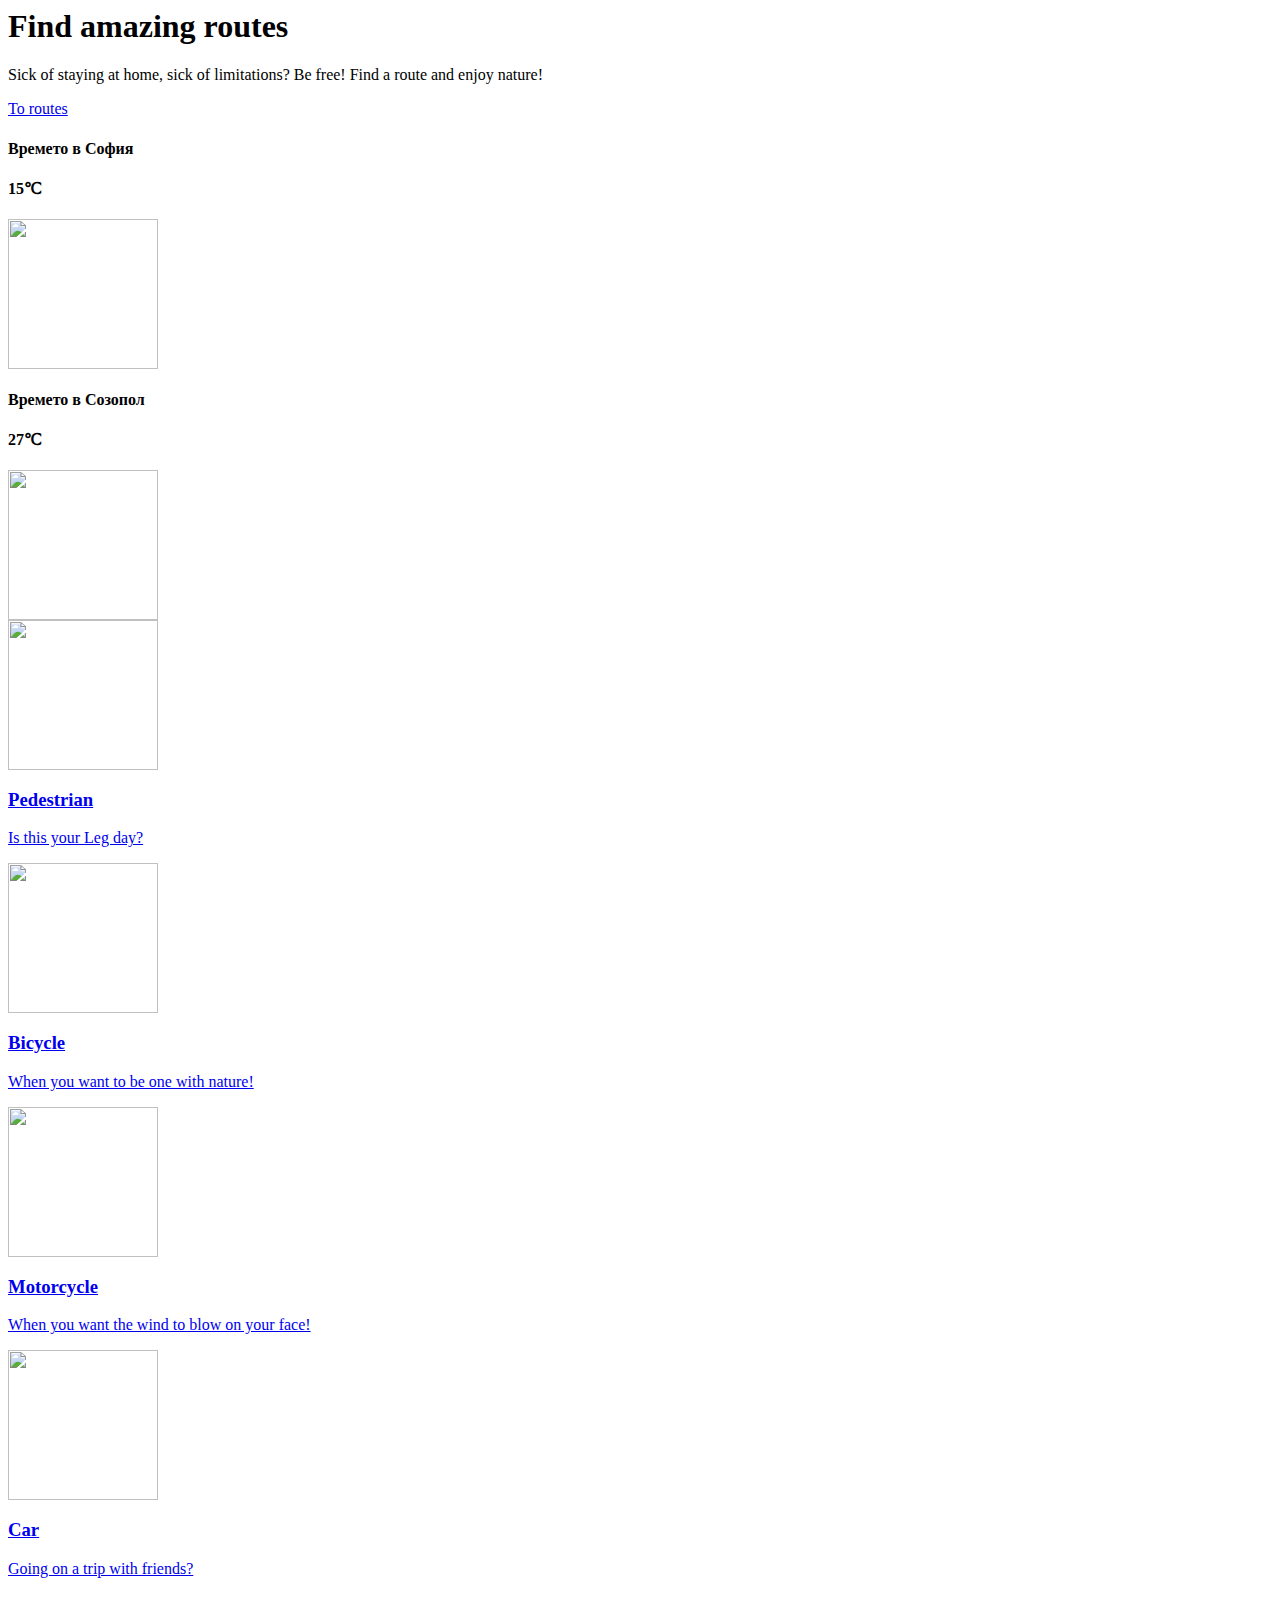
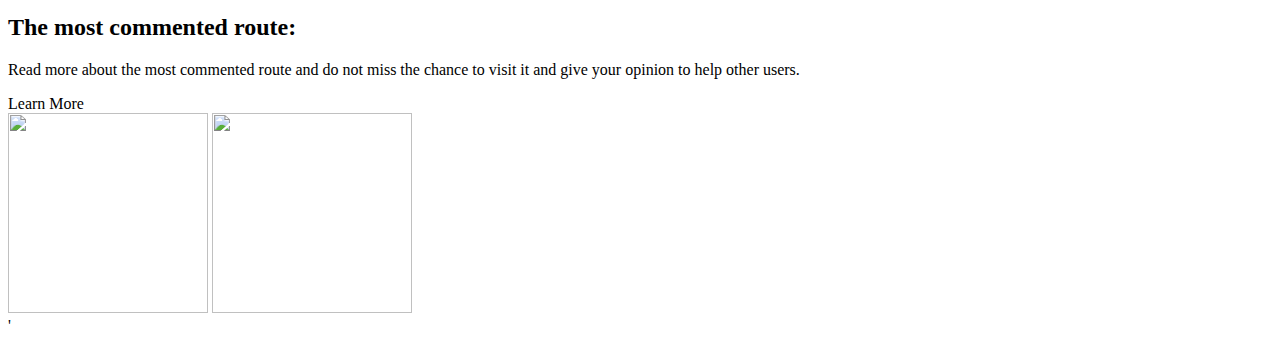
==== pathfinder/src/main/resources/templates/index.html @ 240d9bc5 "changed repeated code blocks in html with fragments" ====
<html lang="en"
      xmlns:th="http://www.thymeleaf.org">

<head>
    <title>Pathfinder</title>
    <th:block th:include="~{/fragments/head}" />
</head>
<body>
<div class="wrapper">
    <!-- Navigation -->
<th:block th:include="~{fragments/header}" />
    <!-- Top Container -->
    <section class="top-container">
        <div class="showcase">
            <h1>Find amazing routes</h1>
            <p>Sick of staying at home, sick of limitations? Be free! Find a route and enjoy nature!</p>
            <a href="/routes" class="btn">To routes</a>
        </div>
        <div class="top-box top-box-a">
            <h4>Времето в София</h4>
            <h4><span id="box-a-temp">15</span><span>&#8451;</span></h4>
            <img id="box-a-img" src="/images/sun.png" height="150px" alt="">
        </div>
        <div class="top-box top-box-b">
            <h4>Времето в Созопол</h4>
            <h4><span id="box-b-temp">27</span><span>&#8451;</span></h4>
            <img id="box-b-img" src="/images/cloudy.png" height="150px" alt="">
        </div>
    </section>

    <!-- Boxes Section -->
    <section class="boxes">
        <a href="/" class="main-btn" >
            <div class="box">
                <img src="/images/pedestrian.png" height="150px" alt="">
                <h3>Pedestrian</h3>
                <p>Is this your Leg day?</p>
            </div>
        </a>
        <a href="/" class="main-btn" >
            <div class="box">
                <img src="/images/bicycle.png" height="150px" alt="">
                <h3>Bicycle</h3>
                <p>When you want to be one with nature!</p>
            </div>
        </a>
        <a href="/" class="main-btn" >
            <div class="box">
                <img src="/images/motorcycle.png" height="150px" alt="">
                <h3>Motorcycle</h3>
                <p>When you want the wind to blow on your face!</p>
            </div>
        </a>
        <a href="/" class="main-btn" >
            <div class="box">
                <img src="/images/car.png" height="150px" alt="">
                <h3>Car</h3>
                <p>Going on a trip with friends?</p>
            </div>
        </a>
    </section>

    <!-- Info Section -->
    <section class="road">
        <img th:src="${mostCommented.pictures[0].url}" alt="">
        <div>
            <h2>The most commented route: <span th:text="${mostCommented.name}"></span></h2>
            <p>Read more about the most commented route and do not miss the
                chance to visit it and give your opinion to help other users.</p>
            <!-- Generate link to route -->
            <a th:href="@{/routes/details/:id(id=${mostCommented.id})}" class="btn">Learn More</a>
        </div>
    </section>

    <!-- Portfolio -->
    <section class="gallery">
        <img src="http://res.cloudinary.com/ch-cloud/image/upload/v1630583467/koncyanx4gqwzt9vxgx4.jpg" width="200px" height="200px" alt="">
        <img src="http://res.cloudinary.com/ch-cloud/image/upload/v1630582448/oowojgn4lagybkvv20jb.jpg" width="200px" height="200px" alt="">
    </section>

    <!-- <script th:src="@{/js/weather.js}"></script> -->
</div>
<!-- Wrapper Ends -->'

<th:block th:include="/fragments/footer" />
</body>

</html>
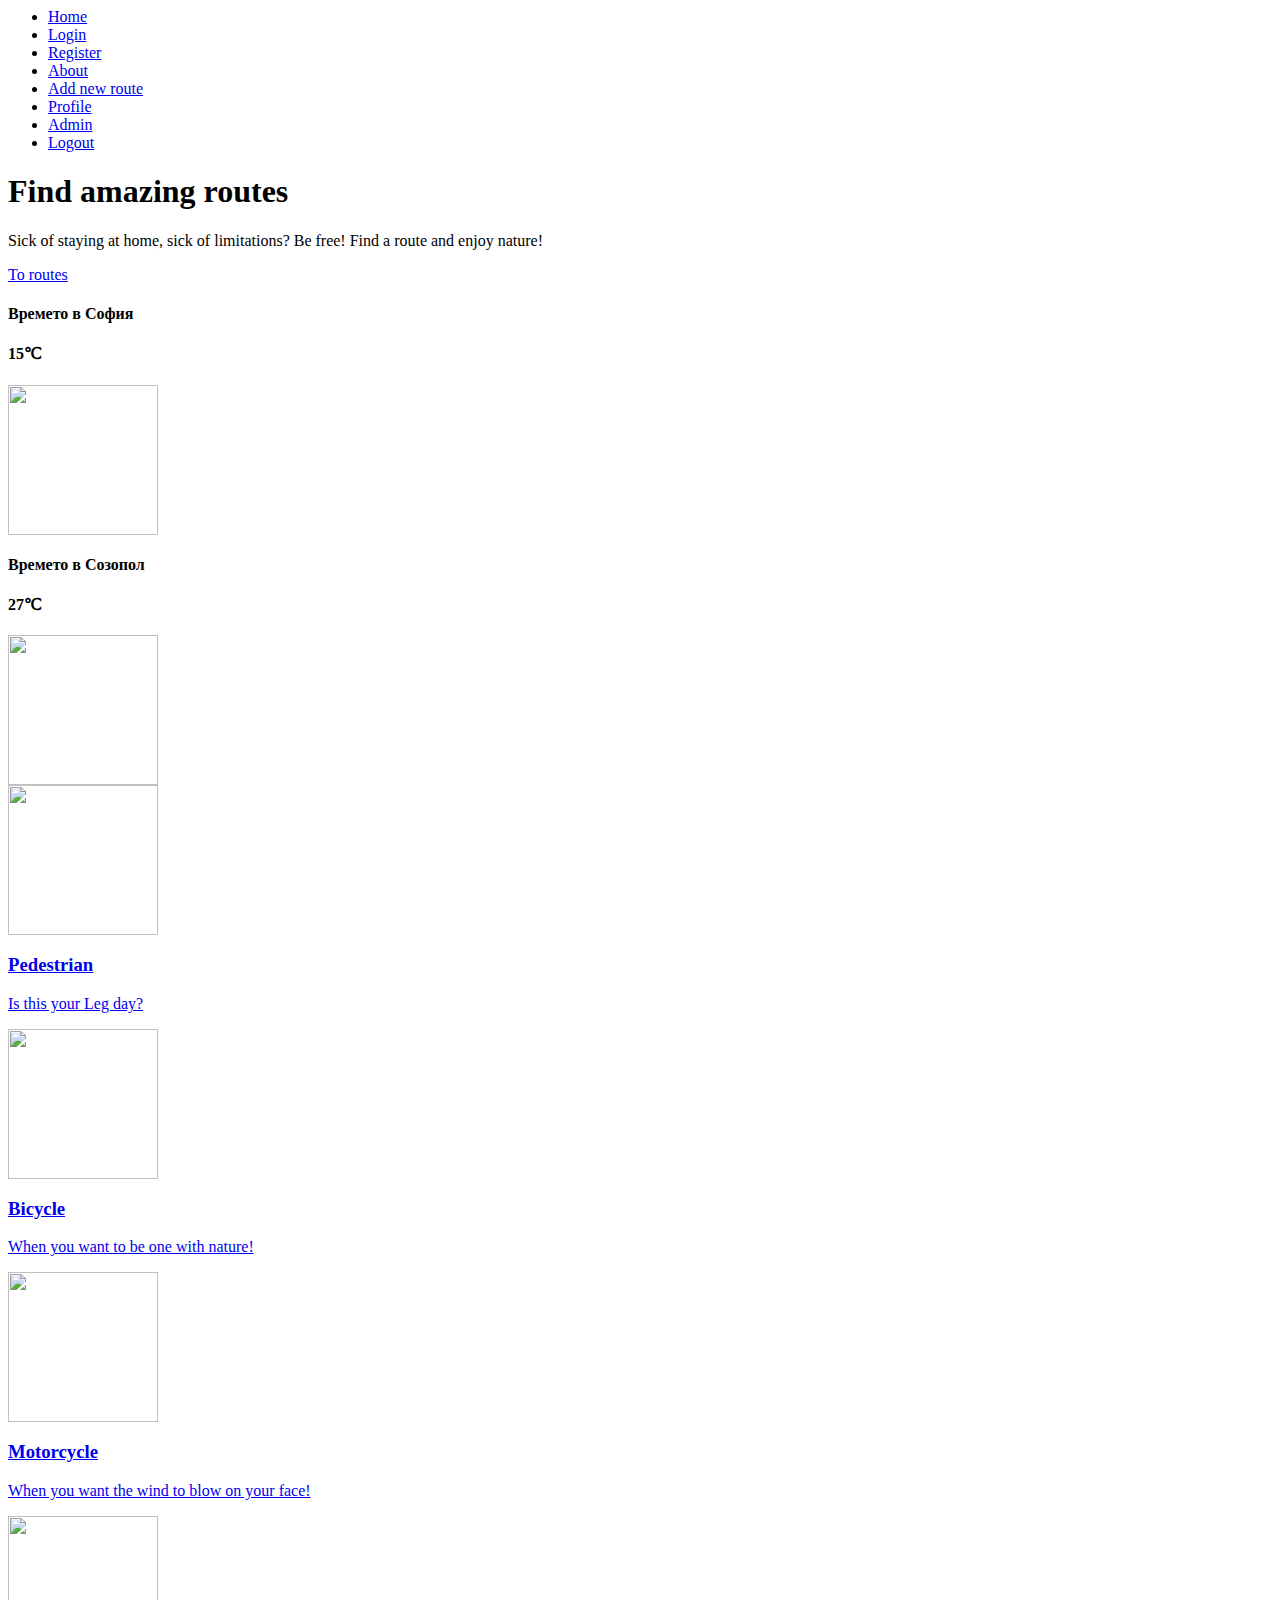
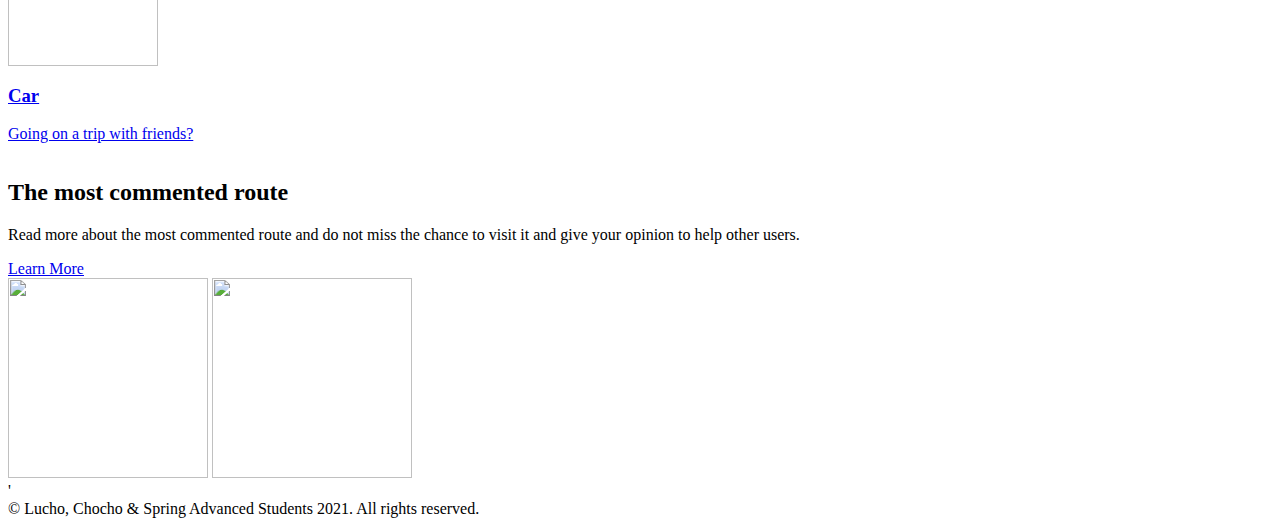
==== commit 4158ff27: "initial commit" ====
--- a/pathfinder/src/main/resources/templates/index.html
+++ b/pathfinder/src/main/resources/templates/index.html
@@ -1,88 +1,134 @@
-<html lang="en"
-      xmlns:th="http://www.thymeleaf.org">
-
-<head>
-    <title>Pathfinder</title>
-    <th:block th:include="~{/fragments/head}" />
-</head>
-<body>
-<div class="wrapper">
-    <!-- Navigation -->
-<th:block th:include="~{fragments/header}" />
-    <!-- Top Container -->
-    <section class="top-container">
-        <div class="showcase">
-            <h1>Find amazing routes</h1>
-            <p>Sick of staying at home, sick of limitations? Be free! Find a route and enjoy nature!</p>
-            <a href="/routes" class="btn">To routes</a>
-        </div>
-        <div class="top-box top-box-a">
-            <h4>Времето в София</h4>
-            <h4><span id="box-a-temp">15</span><span>&#8451;</span></h4>
-            <img id="box-a-img" src="/images/sun.png" height="150px" alt="">
-        </div>
-        <div class="top-box top-box-b">
-            <h4>Времето в Созопол</h4>
-            <h4><span id="box-b-temp">27</span><span>&#8451;</span></h4>
-            <img id="box-b-img" src="/images/cloudy.png" height="150px" alt="">
-        </div>
-    </section>
-
-    <!-- Boxes Section -->
-    <section class="boxes">
-        <a href="/" class="main-btn" >
-            <div class="box">
-                <img src="/images/pedestrian.png" height="150px" alt="">
-                <h3>Pedestrian</h3>
-                <p>Is this your Leg day?</p>
-            </div>
-        </a>
-        <a href="/" class="main-btn" >
-            <div class="box">
-                <img src="/images/bicycle.png" height="150px" alt="">
-                <h3>Bicycle</h3>
-                <p>When you want to be one with nature!</p>
-            </div>
-        </a>
-        <a href="/" class="main-btn" >
-            <div class="box">
-                <img src="/images/motorcycle.png" height="150px" alt="">
-                <h3>Motorcycle</h3>
-                <p>When you want the wind to blow on your face!</p>
-            </div>
-        </a>
-        <a href="/" class="main-btn" >
-            <div class="box">
-                <img src="/images/car.png" height="150px" alt="">
-                <h3>Car</h3>
-                <p>Going on a trip with friends?</p>
-            </div>
-        </a>
-    </section>
-
-    <!-- Info Section -->
-    <section class="road">
-        <img th:src="${mostCommented.pictures[0].url}" alt="">
-        <div>
-            <h2>The most commented route: <span th:text="${mostCommented.name}"></span></h2>
-            <p>Read more about the most commented route and do not miss the
-                chance to visit it and give your opinion to help other users.</p>
-            <!-- Generate link to route -->
-            <a th:href="@{/routes/details/:id(id=${mostCommented.id})}" class="btn">Learn More</a>
-        </div>
-    </section>
-
-    <!-- Portfolio -->
-    <section class="gallery">
-        <img src="http://res.cloudinary.com/ch-cloud/image/upload/v1630583467/koncyanx4gqwzt9vxgx4.jpg" width="200px" height="200px" alt="">
-        <img src="http://res.cloudinary.com/ch-cloud/image/upload/v1630582448/oowojgn4lagybkvv20jb.jpg" width="200px" height="200px" alt="">
-    </section>
-
-    <!-- <script th:src="@{/js/weather.js}"></script> -->
-</div>
-<!-- Wrapper Ends -->'
-
-<th:block th:include="/fragments/footer" />
-</body>
-
-</html>
+<html lang="en"
+      xmlns:th="http://www.thymeleaf.org">
+
+<head>
+    <meta charset="UTF-8"/>
+    <meta name="viewport" content="width=device-width, initial-scale=1.0"/>
+    <title>Pathfinder</title>
+    <link rel="stylesheet" href="/css/bootstrap.min.css"/>
+    <link rel="stylesheet" href="/css/styles.css">
+    <link rel="stylesheet" href="/css/mobile.css">
+    <link rel="stylesheet" href="https://use.fontawesome.com/releases/v5.15.4/css/all.css"
+          integrity="sha384-DyZ88mC6Up2uqS4h/KRgHuoeGwBcD4Ng9SiP4dIRy0EXTlnuz47vAwmeGwVChigm" crossorigin="anonymous">
+    <link rel="stylesheet" href="https://unpkg.com/leaflet@1.4.0/dist/leaflet.css"
+          integrity="sha512-puBpdR0798OZvTTbP4A8Ix/l+A4dHDD0DGqYW6RQ+9jxkRFclaxxQb/SJAWZfWAkuyeQUytO7+7N4QKrDh+drA=="
+          crossorigin=""/>
+    <script src="https://unpkg.com/leaflet@1.4.0/dist/leaflet.js"
+            integrity="sha512-QVftwZFqvtRNi0ZyCtsznlKSWOStnDORoefr1enyq5mVL4tmKB3S/EnC3rRJcxCPavG10IcrVGSmPh6Qw5lwrg=="
+            crossorigin=""></script>
+</head>
+<body>
+<div class="wrapper">
+    <!-- Navigation -->
+    <header>
+    <nav class="main-nav">
+        <ul>
+                <li>
+                    <a href="/">Home</a>
+                </li>
+                <li>
+                    <a href="/">Login</a>
+                </li>
+                <li>
+                    <a href="/">Register</a>
+                </li>
+                <li>
+                    <a href="/">About</a>
+                </li>
+				<li>
+                    <a href="/">Add new route</a>
+                </li>
+                <li>
+                    <a href="/">Profile</a>
+                </li>
+                <li>
+                    <a href="/">Admin</a>
+                </li>
+                <li>
+                    <a href="/">Logout</a>
+                </li>
+        </ul>
+    </nav>
+</header>
+    <!-- Top Container -->
+    <section class="top-container">
+        <div class="showcase">
+            <h1>Find amazing routes</h1>
+            <p>Sick of staying at home, sick of limitations? Be free! Find a route and enjoy nature!</p>
+            <a href="/routes" class="btn">To routes</a>
+        </div>
+        <div class="top-box top-box-a">
+            <h4>Времето в София</h4>
+            <h4><span id="box-a-temp">15</span><span>&#8451;</span></h4>
+            <img id="box-a-img" src="/images/sun.png" height="150px" alt="">
+        </div>
+        <div class="top-box top-box-b">
+            <h4>Времето в Созопол</h4>
+            <h4><span id="box-b-temp">27</span><span>&#8451;</span></h4>
+            <img id="box-b-img" src="/images/cloudy.png" height="150px" alt="">
+        </div>
+    </section>
+
+    <!-- Boxes Section -->
+    <section class="boxes">
+        <a href="/" class="main-btn" >
+            <div class="box">
+                <img src="/images/pedestrian.png" height="150px" alt="">
+                <h3>Pedestrian</h3>
+                <p>Is this your Leg day?</p>
+            </div>
+        </a>
+        <a href="/" class="main-btn" >
+            <div class="box">
+                <img src="/images/bicycle.png" height="150px" alt="">
+                <h3>Bicycle</h3>
+                <p>When you want to be one with nature!</p>
+            </div>
+        </a>
+        <a href="/" class="main-btn" >
+            <div class="box">
+                <img src="/images/motorcycle.png" height="150px" alt="">
+                <h3>Motorcycle</h3>
+                <p>When you want the wind to blow on your face!</p>
+            </div>
+        </a>
+        <a href="/" class="main-btn" >
+            <div class="box">
+                <img src="/images/car.png" height="150px" alt="">
+                <h3>Car</h3>
+                <p>Going on a trip with friends?</p>
+            </div>
+        </a>
+    </section>
+
+    <!-- Info Section -->
+    <section class="road">
+        <img src="/images/most-commented.jpg" alt="">
+        <div>
+            <h2>The most commented route</h2>
+            <p>Read more about the most commented route and do not miss the
+                chance to visit it and give your opinion to help other users.</p>
+            <a href="/" class="btn">Learn More</a>
+        </div>
+    </section>
+
+    <!-- Portfolio -->
+    <section class="gallery">
+        <img src="http://res.cloudinary.com/ch-cloud/image/upload/v1630583467/koncyanx4gqwzt9vxgx4.jpg" width="200px" height="200px" alt="">
+        <img src="http://res.cloudinary.com/ch-cloud/image/upload/v1630582448/oowojgn4lagybkvv20jb.jpg" width="200px" height="200px" alt="">
+    </section>
+
+    <!-- <script th:src="@{/js/weather.js}"></script> -->
+</div>
+<!-- Wrapper Ends -->'
+
+<footer class="footer bg-blur rounded">
+    <div class="container-fluid text-center">
+        <div class="h5 text-white">
+            &copy; Lucho, Chocho & Spring Advanced Students 2021. All rights reserved.
+        </div>
+    </div>
+</footer>
+</body>
+
+</html>
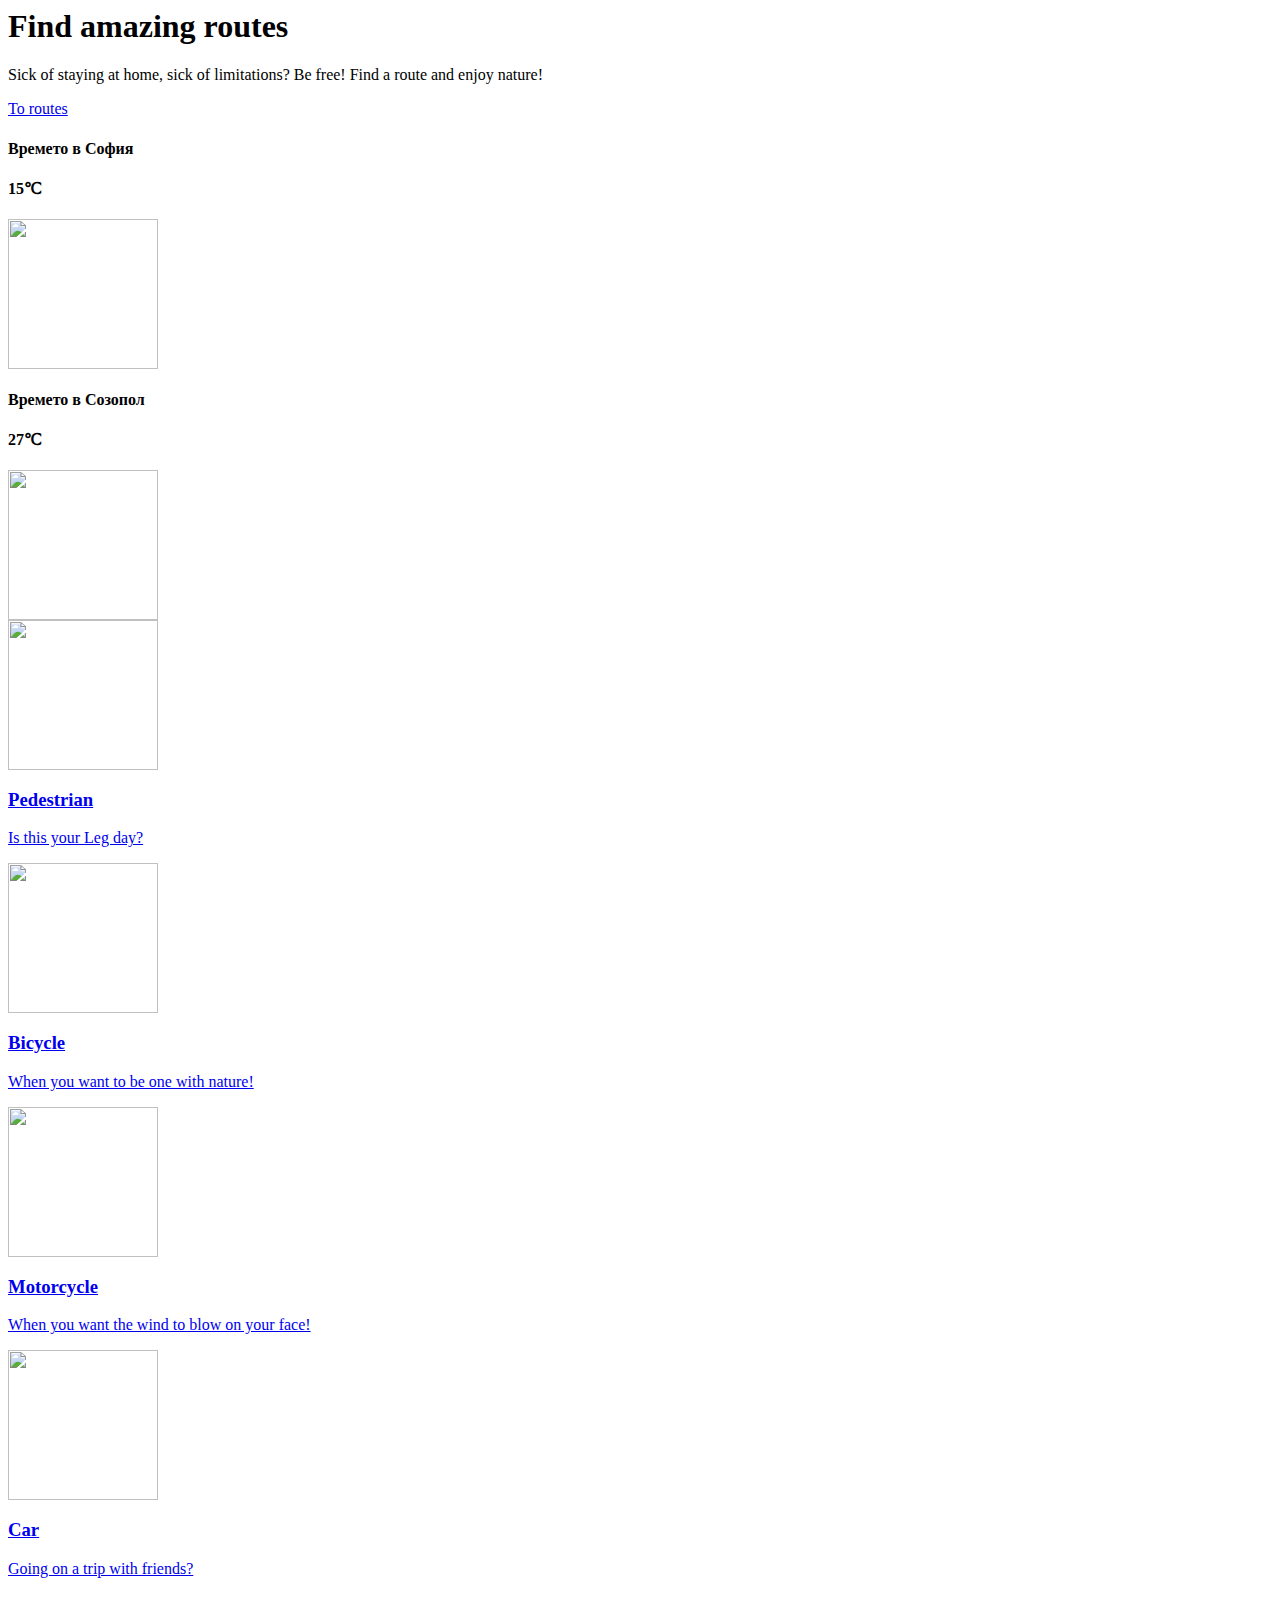
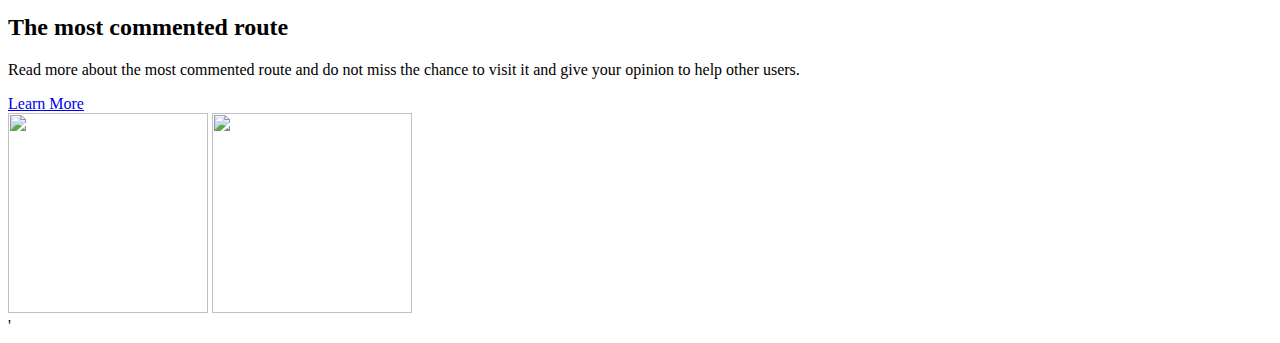
==== commit 9e106ed2: "Separated index.html file and added applicationBeanConfig class" ====
--- a/pathfinder/src/main/resources/templates/index.html
+++ b/pathfinder/src/main/resources/templates/index.html
@@ -1,55 +1,11 @@
 <html lang="en"
       xmlns:th="http://www.thymeleaf.org">
 
-<head>
-    <meta charset="UTF-8"/>
-    <meta name="viewport" content="width=device-width, initial-scale=1.0"/>
-    <title>Pathfinder</title>
-    <link rel="stylesheet" href="/css/bootstrap.min.css"/>
-    <link rel="stylesheet" href="/css/styles.css">
-    <link rel="stylesheet" href="/css/mobile.css">
-    <link rel="stylesheet" href="https://use.fontawesome.com/releases/v5.15.4/css/all.css"
-          integrity="sha384-DyZ88mC6Up2uqS4h/KRgHuoeGwBcD4Ng9SiP4dIRy0EXTlnuz47vAwmeGwVChigm" crossorigin="anonymous">
-    <link rel="stylesheet" href="https://unpkg.com/leaflet@1.4.0/dist/leaflet.css"
-          integrity="sha512-puBpdR0798OZvTTbP4A8Ix/l+A4dHDD0DGqYW6RQ+9jxkRFclaxxQb/SJAWZfWAkuyeQUytO7+7N4QKrDh+drA=="
-          crossorigin=""/>
-    <script src="https://unpkg.com/leaflet@1.4.0/dist/leaflet.js"
-            integrity="sha512-QVftwZFqvtRNi0ZyCtsznlKSWOStnDORoefr1enyq5mVL4tmKB3S/EnC3rRJcxCPavG10IcrVGSmPh6Qw5lwrg=="
-            crossorigin=""></script>
-</head>
+<head th:replace="fragments/common::head"></head>
 <body>
 <div class="wrapper">
     <!-- Navigation -->
-    <header>
-    <nav class="main-nav">
-        <ul>
-                <li>
-                    <a href="/">Home</a>
-                </li>
-                <li>
-                    <a href="/">Login</a>
-                </li>
-                <li>
-                    <a href="/">Register</a>
-                </li>
-                <li>
-                    <a href="/">About</a>
-                </li>
-				<li>
-                    <a href="/">Add new route</a>
-                </li>
-                <li>
-                    <a href="/">Profile</a>
-                </li>
-                <li>
-                    <a href="/">Admin</a>
-                </li>
-                <li>
-                    <a href="/">Logout</a>
-                </li>
-        </ul>
-    </nav>
-</header>
+    <header th:replace="/fragments/common::navigation"></header>
     <!-- Top Container -->
     <section class="top-container">
         <div class="showcase">
@@ -122,13 +78,7 @@
 </div>
 <!-- Wrapper Ends -->'
 
-<footer class="footer bg-blur rounded">
-    <div class="container-fluid text-center">
-        <div class="h5 text-white">
-            &copy; Lucho, Chocho & Spring Advanced Students 2021. All rights reserved.
-        </div>
-    </div>
-</footer>
+<footer th:replace="fragments/common::footer"></footer>
 </body>
 
 </html>
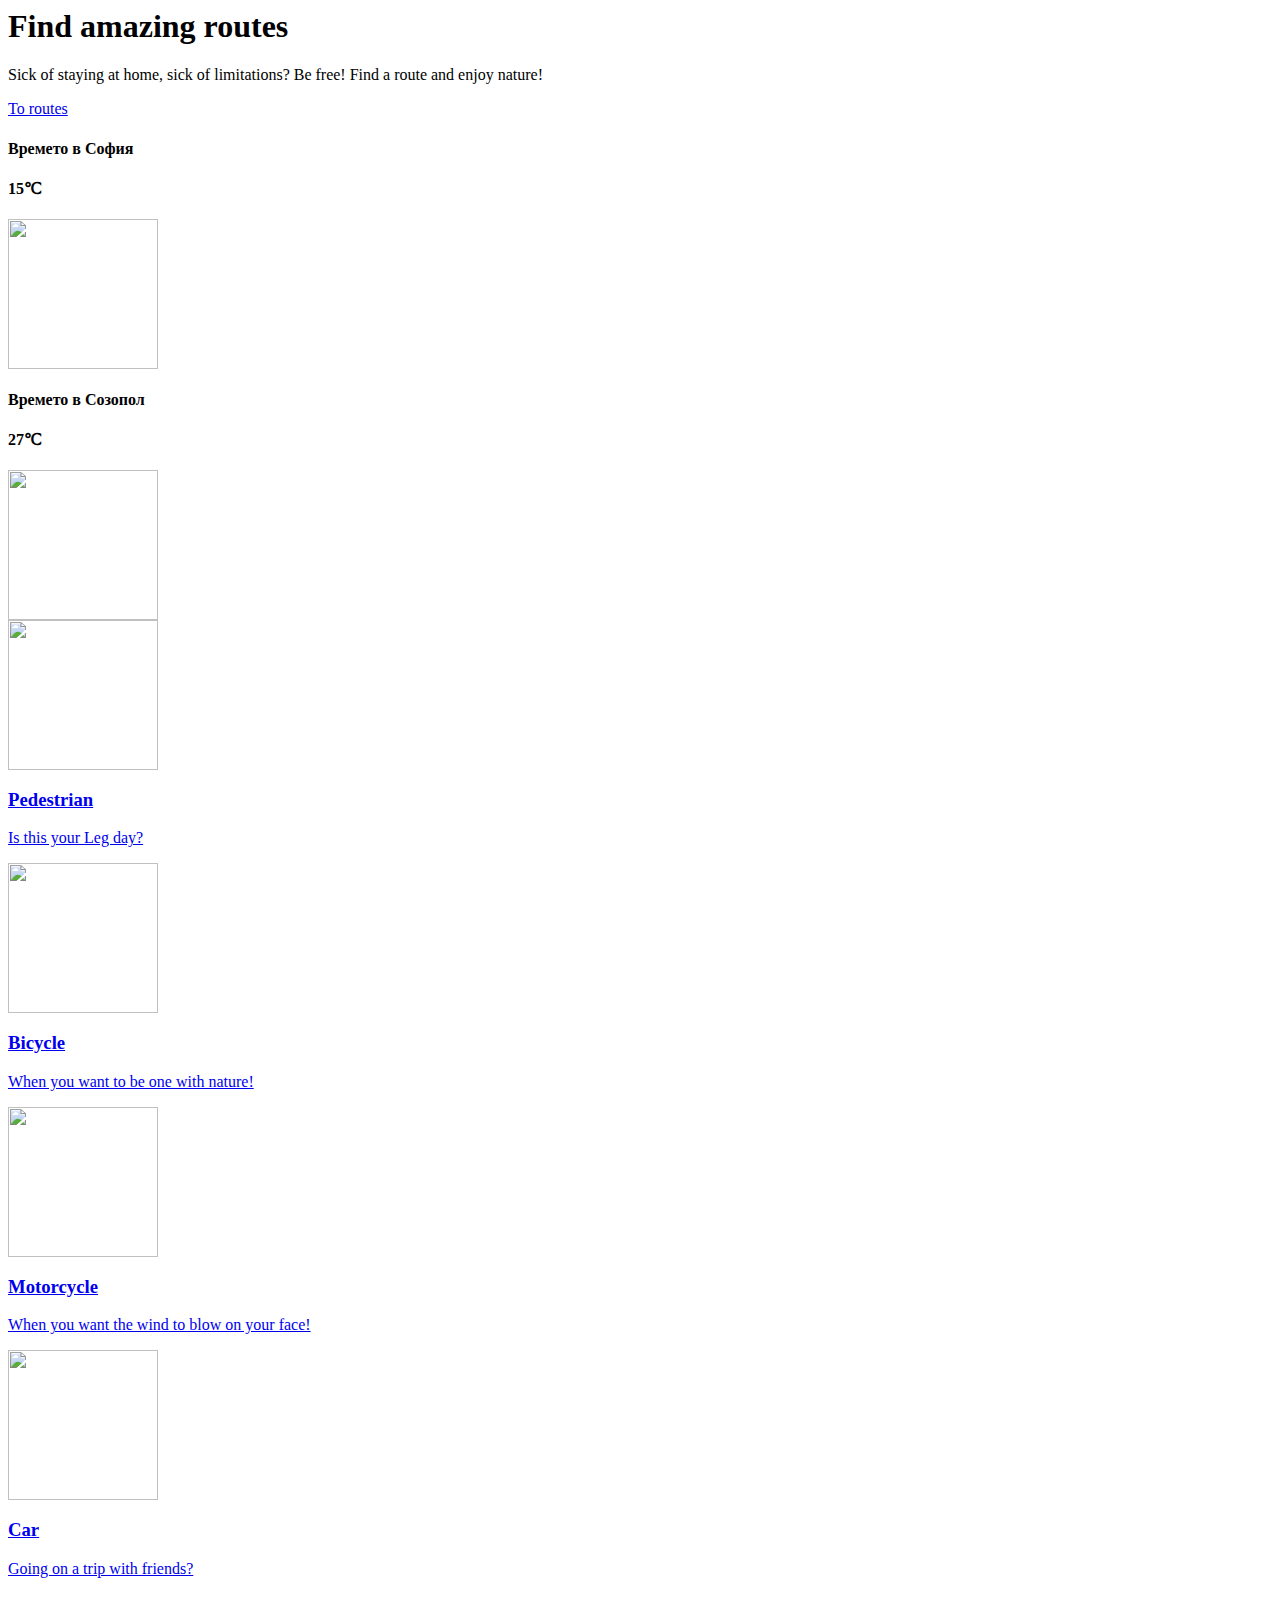
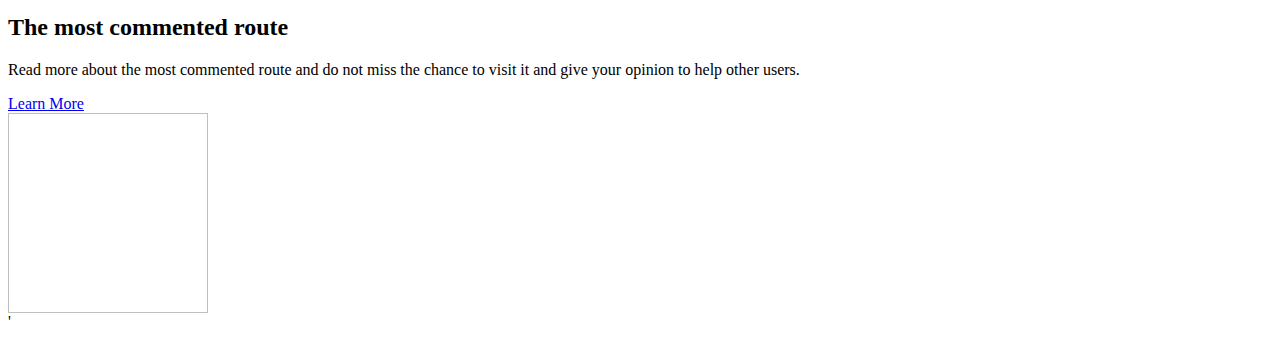
==== commit 0d22e468: "Added Picture GetMapping and classes" ====
--- a/pathfinder/src/main/resources/templates/index.html
+++ b/pathfinder/src/main/resources/templates/index.html
@@ -70,8 +70,8 @@
 
     <!-- Portfolio -->
     <section class="gallery">
-        <img src="http://res.cloudinary.com/ch-cloud/image/upload/v1630583467/koncyanx4gqwzt9vxgx4.jpg" width="200px" height="200px" alt="">
-        <img src="http://res.cloudinary.com/ch-cloud/image/upload/v1630582448/oowojgn4lagybkvv20jb.jpg" width="200px" height="200px" alt="">
+<!--        за всеки един p (picture) : подаваме колекция pictures и закачаме за th:src -> всеки един picture-->
+        <img th:each="p : ${pictures}" th:src="${p}" width="200px" height="200px" alt="">
     </section>
 
     <!-- <script th:src="@{/js/weather.js}"></script> -->
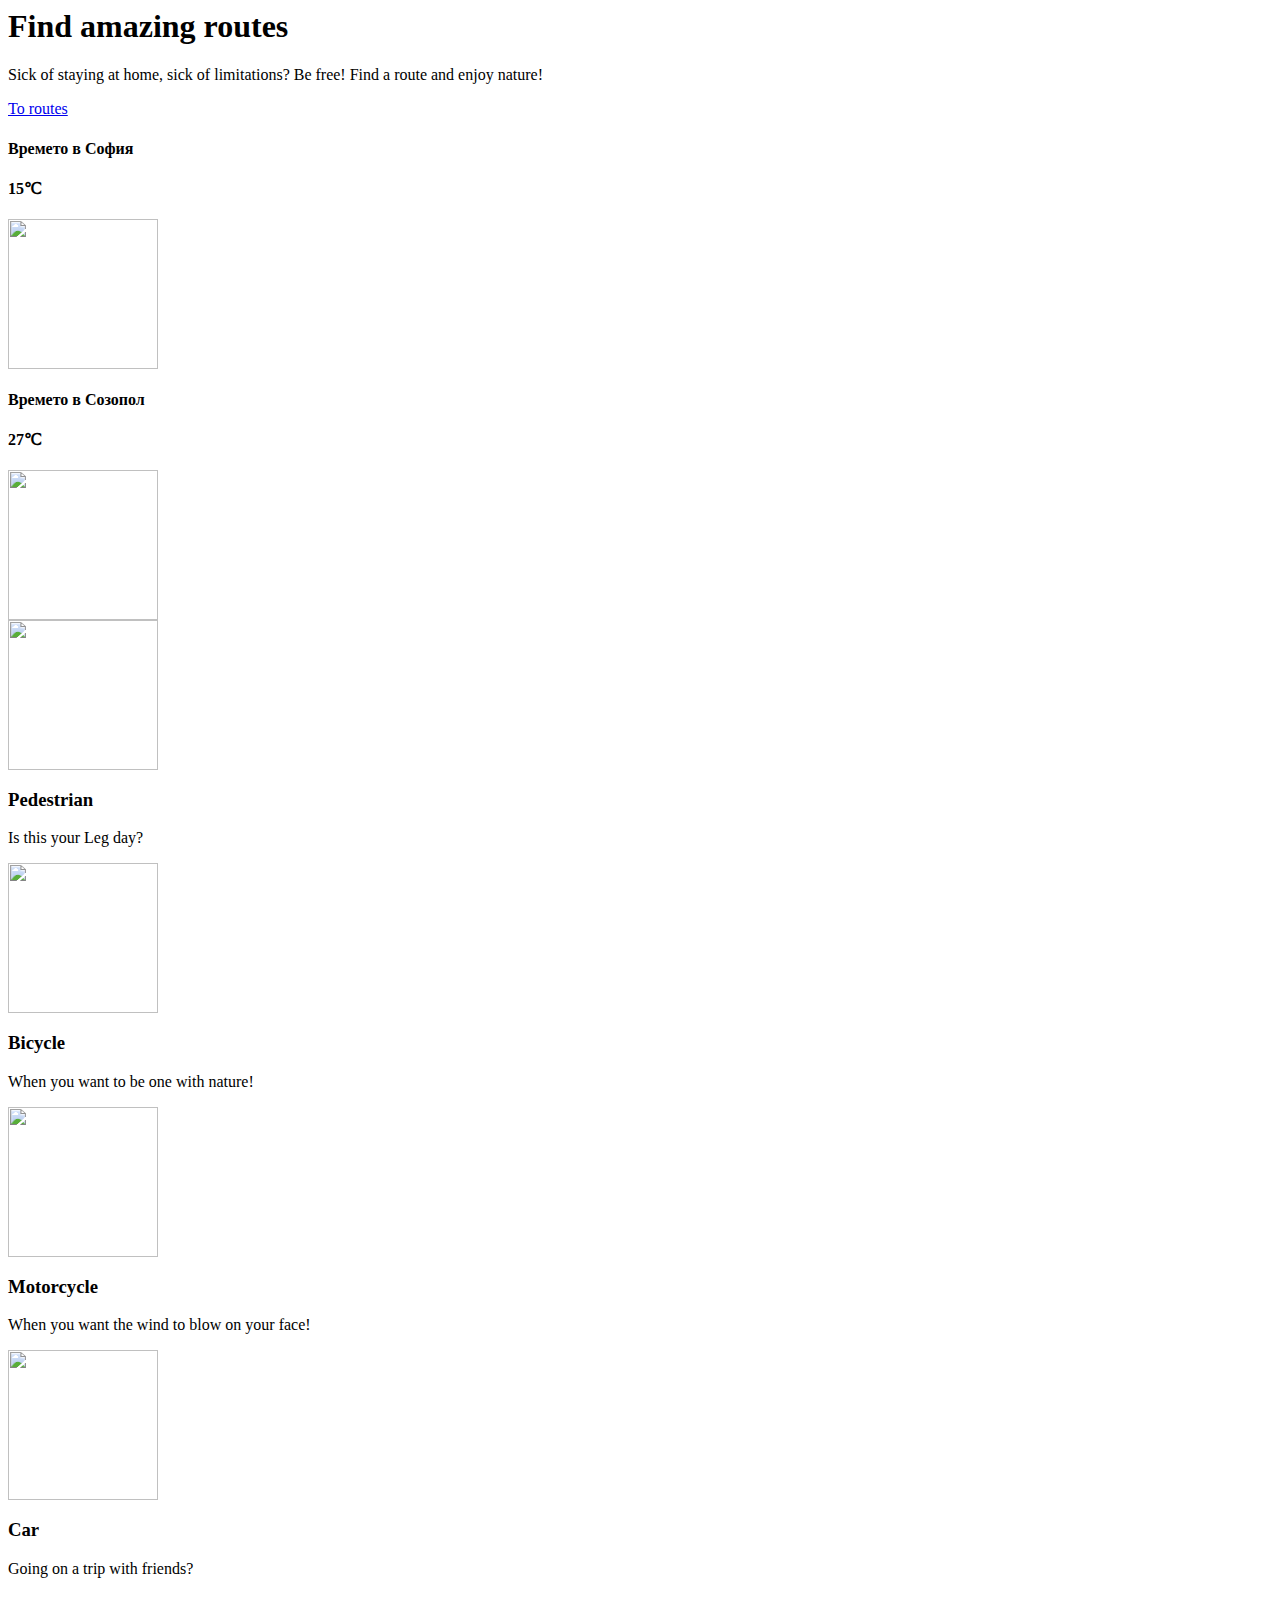
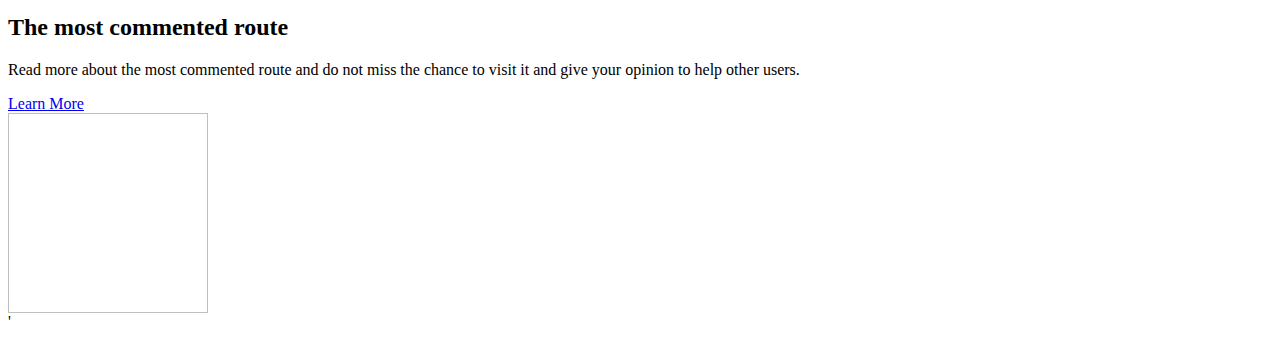
==== commit 51d6d475: "Added controllers and pages" ====
--- a/pathfinder/src/main/resources/templates/index.html
+++ b/pathfinder/src/main/resources/templates/index.html
@@ -11,7 +11,7 @@
         <div class="showcase">
             <h1>Find amazing routes</h1>
             <p>Sick of staying at home, sick of limitations? Be free! Find a route and enjoy nature!</p>
-            <a href="/routes" class="btn">To routes</a>
+            <a href="/routes/all" class="btn">To routes</a>
         </div>
         <div class="top-box top-box-a">
             <h4>Времето в София</h4>
@@ -27,28 +27,28 @@
 
     <!-- Boxes Section -->
     <section class="boxes">
-        <a href="/" class="main-btn" >
+        <a th:href="@{/pedestrian}" class="main-btn" >
             <div class="box">
                 <img src="/images/pedestrian.png" height="150px" alt="">
                 <h3>Pedestrian</h3>
                 <p>Is this your Leg day?</p>
             </div>
         </a>
-        <a href="/" class="main-btn" >
+        <a th:href="@{/bicycle}" class="main-btn" >
             <div class="box">
                 <img src="/images/bicycle.png" height="150px" alt="">
                 <h3>Bicycle</h3>
                 <p>When you want to be one with nature!</p>
             </div>
         </a>
-        <a href="/" class="main-btn" >
+        <a th:href="@{/motorcycle}" class="main-btn" >
             <div class="box">
                 <img src="/images/motorcycle.png" height="150px" alt="">
                 <h3>Motorcycle</h3>
                 <p>When you want the wind to blow on your face!</p>
             </div>
         </a>
-        <a href="/" class="main-btn" >
+        <a th:href="@{/car}" class="main-btn" >
             <div class="box">
                 <img src="/images/car.png" height="150px" alt="">
                 <h3>Car</h3>
@@ -74,7 +74,7 @@
         <img th:each="p : ${pictures}" th:src="${p}" width="200px" height="200px" alt="">
     </section>
 
-    <!-- <script th:src="@{/js/weather.js}"></script> -->
+     <script th:src="@{/js/weather.js}"></script>
 </div>
 <!-- Wrapper Ends -->'
 
